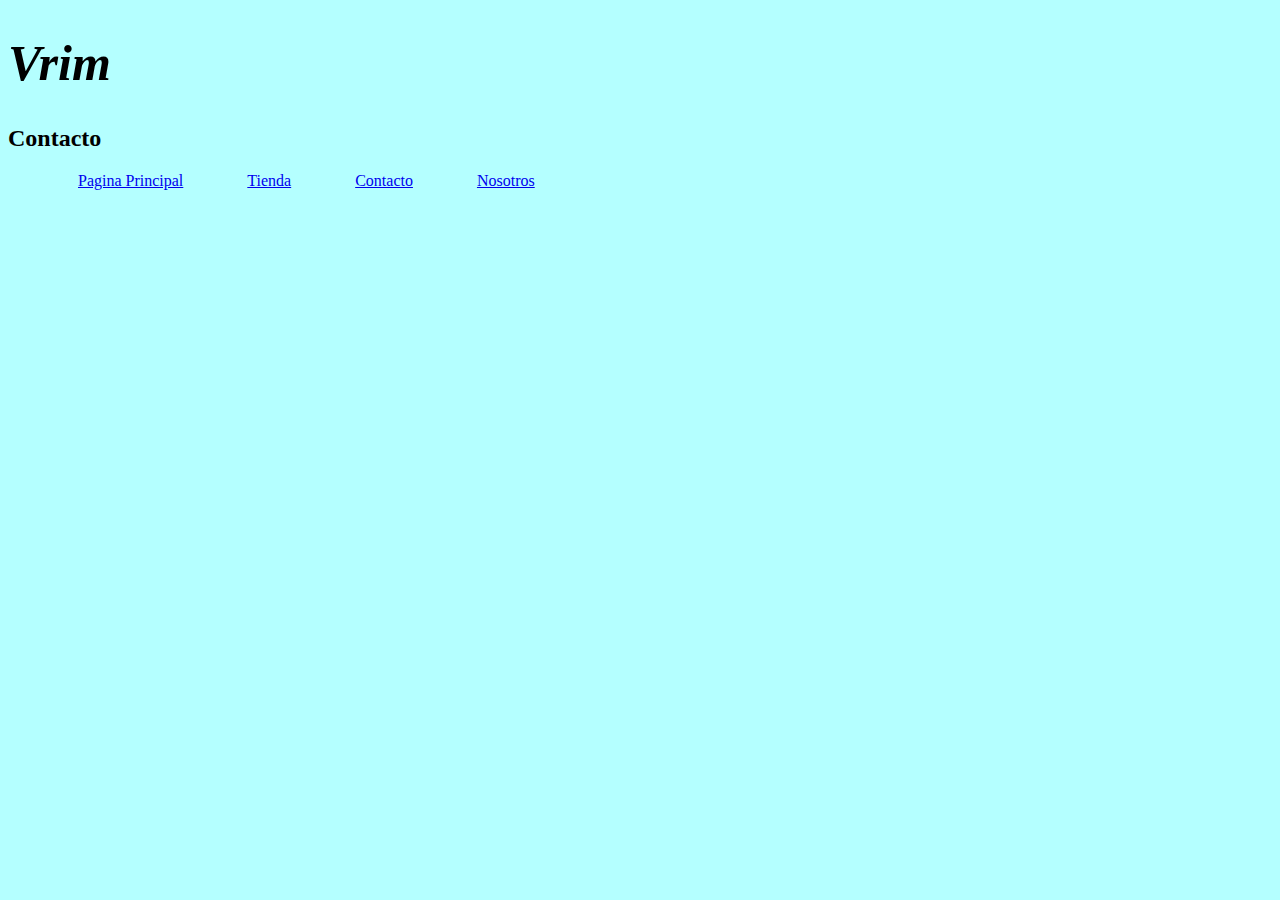
==== Contacto.html @ c92dc138 "Initial commit" ====
<!DOCTYPE html>
<html lang="en">
<head>
    <meta charset="UTF-8">
    <meta http-equiv="X-UA-Compatible" content="IE=edge">
    <meta name="viewport" content="width=device-width, initial-scale=1.0">
    <title>Contacto</title>
    <link rel="stylesheet" href="css/index.css">
</head>
<body>
    <h1>Vrim</h1>
    <h2>Contacto</h2>
    <div>
        <ul>
            <li><a href="index.html">Pagina Principal</a></li>
            <li><a href="Tienda.html">Tienda</a></li>
            <li><a href="Contacto.html">Contacto</a></li>
            <li><a href="Nosotros.html">Nosotros</a></li>
        </ul>
    </div>
    <script src="/js/index.js"></script>
</body>
</html>
---- css/index.css ----
body {
    background-color: rgba(0, 255, 255, 0.295);
}

h1 {
    font-style: italic;
    font-size: 50px;
    align-content: center;
}

li {
    display: inline;
    padding: 30px;
}

.Menu {
    color: red;
    width: 100%;
}
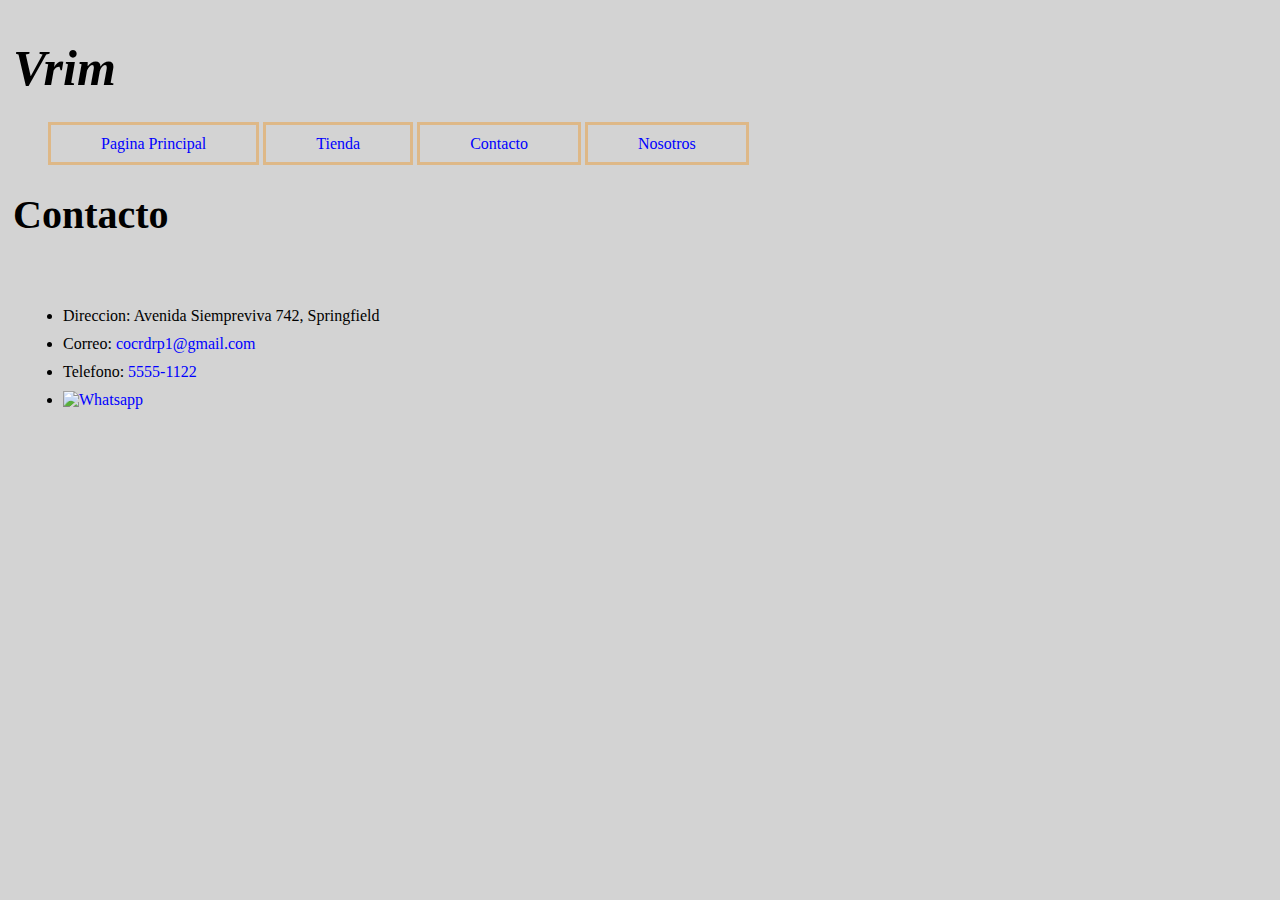
==== commit 908f2e45: "Agregado de productos en tienda." ====
--- a/Contacto.html
+++ b/Contacto.html
@@ -1,5 +1,5 @@
 <!DOCTYPE html>
-<html lang="en">
+<html lang="es">
 <head>
     <meta charset="UTF-8">
     <meta http-equiv="X-UA-Compatible" content="IE=edge">
@@ -9,13 +9,23 @@
 </head>
 <body>
     <h1>Vrim</h1>
+
+    <nav>
+        <menu>
+            <li class="menu"><a href="index.html" title="Pagina Principal">Pagina Principal</a></li>
+            <li class="menu"><a href="Tienda.html" title="Tienda">Tienda</a></li>
+            <li class="menu"><a href="Contacto.html" title="Contacto">Contacto</a></li>
+            <li class="menu"><a href="Nosotros.html" title="Nosotros">Nosotros</a></li>
+        </menu>
+    </nav>
     <h2>Contacto</h2>
+    
     <div>
         <ul>
-            <li><a href="index.html">Pagina Principal</a></li>
-            <li><a href="Tienda.html">Tienda</a></li>
-            <li><a href="Contacto.html">Contacto</a></li>
-            <li><a href="Nosotros.html">Nosotros</a></li>
+            <li>Direccion: Avenida Siempreviva 742, Springfield</li>
+            <li>Correo: <a href="mailto:cocrdrp1@gmail.com">cocrdrp1@gmail.com</a></li>
+            <li>Telefono:  <a href="tel:+5491155551122">5555-1122</a></li>
+            <li><a href="http://wa.me/+5491155551122" target="_blank"><img src="https://static.whatsapp.net/rsrc.php/v3/y7/r/DSxOAUB0raA.png" width="80px" height="auto" alt="Whatsapp"></a></li>
         </ul>
     </div>
     <script src="/js/index.js"></script>
--- a/css/index.css
+++ b/css/index.css
@@ -1,19 +1,112 @@
 body {
-    background-color: rgba(0, 255, 255, 0.295);
+    background-color: lightgrey;
+}
+
+a:link {
+    color:blue;
+    text-decoration: none;
+
+}
+
+a:visited {
+    color: blue;;
+}
+
+a:hover {
+    color: brown;
+}
+
+a:active {
+    color: rebeccapurple;
 }
 
 h1 {
     font-style: italic;
     font-size: 50px;
     align-content: center;
+    padding: 5px;
+}
+
+h2 {
+    font-size: 40px;
+    padding: 5px;
+}
+
+.menu {
+    display: inline;
+    padding: 50px;
+    padding-bottom: 10px;
+    padding-top: 10px;
+    border: 3px;
+    border-style: solid;
+    margin-bottom: 100px;
+    height: 10px;
+    border-color: burlywood;
+    max-width: -moz-fit-content;
+    max-width: fit-content;
 }
 
 li {
-    display: inline;
-    padding: 30px;
+    width: 100%;
+    margin-bottom: 10px;
 }
 
-.Menu {
-    color: red;
-    width: 100%;
+div {
+    padding: 15px;
+}
+
+.Productos {
+    display: inline;
+}
+
+.galeria {
+    line-height:0;
+    -webkit-column-count:5; /* split it into 5 columns */
+    -webkit-column-gap:5px; /* give it a 5px gap between columns */
+    -moz-column-count:5;
+    -moz-column-gap:5px;
+    column-count:5;
+    column-gap:5px;
+}
+
+.galeria img {
+    width: 100% !important;
+    height: auto !important;
+    margin-bottom:5px; /* to match column gap */
+}
+
+@media (max-width: 1200px) {
+    .galeria {
+     -moz-column-count:    4;
+     -webkit-column-count: 4;
+     column-count:         4;
+    }
+}
+
+@media (max-width: 900px) {
+    .galeria {
+     -moz-column-count:    3;
+     -webkit-column-count: 3;
+     column-count:         3;
+    }
+}
+
+@media (max-width: 600px) {
+    .galeria {
+     -moz-column-count:    2;
+     -webkit-column-count: 2;
+     column-count:         2;
+    }
+}
+
+@media (max-width: 300px) {
+    .galeria {
+     -moz-column-count:    1;
+     -webkit-column-count: 1;
+     column-count:         1;
+    }
+}
+
+.galeria :hover {
+    
 }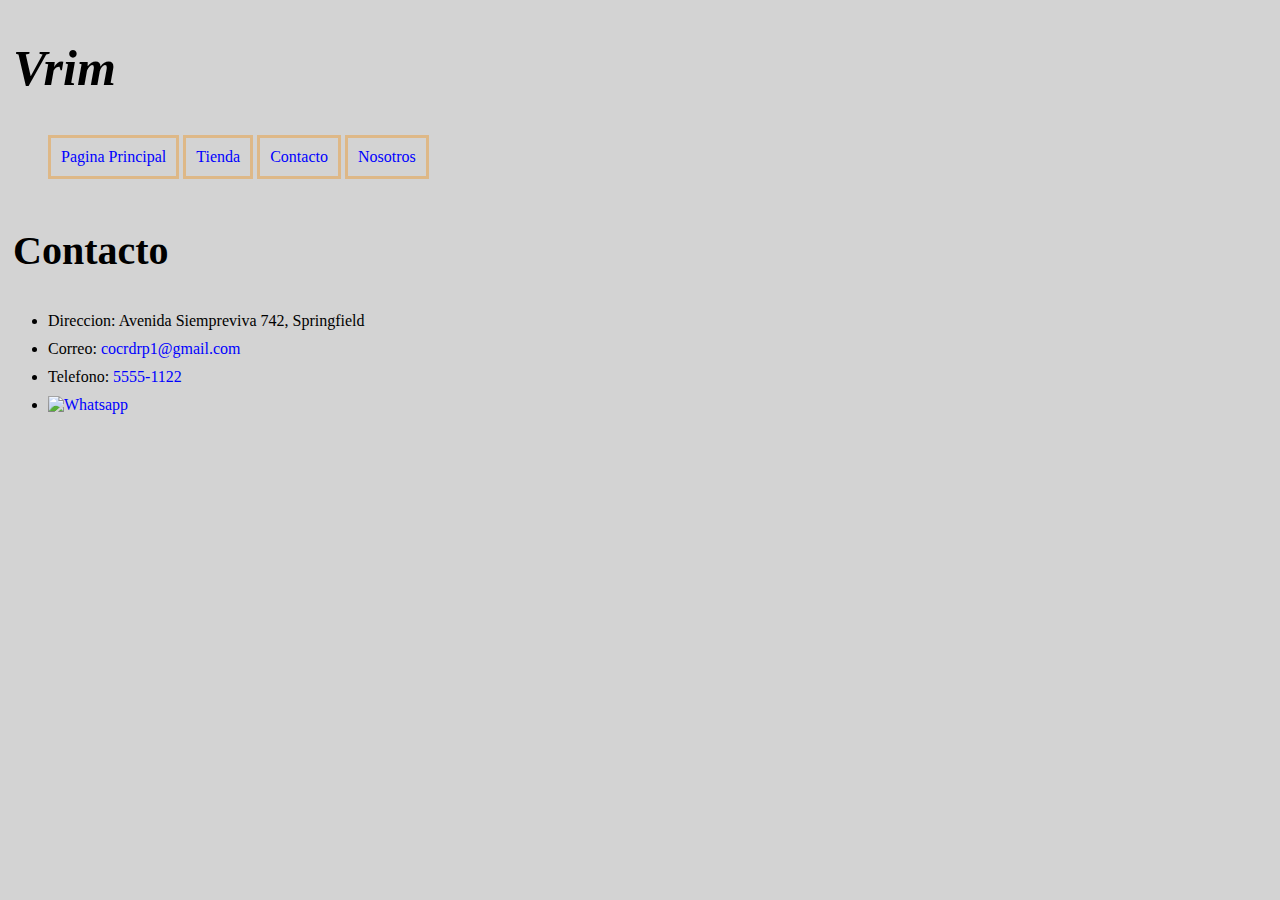
==== commit 046ef253: "Modificado el CSS" ====
--- a/Contacto.html
+++ b/Contacto.html
@@ -18,6 +18,7 @@
             <li class="menu"><a href="Nosotros.html" title="Nosotros">Nosotros</a></li>
         </menu>
     </nav>
+    
     <h2>Contacto</h2>
     
     <div>
@@ -28,6 +29,7 @@
             <li><a href="http://wa.me/+5491155551122" target="_blank"><img src="https://static.whatsapp.net/rsrc.php/v3/y7/r/DSxOAUB0raA.png" width="80px" height="auto" alt="Whatsapp"></a></li>
         </ul>
     </div>
+    
     <script src="/js/index.js"></script>
 </body>
 </html>--- a/css/index.css
+++ b/css/index.css
@@ -1,3 +1,7 @@
+* {
+    box-sizing: border-box;
+}
+
 body {
     background-color: lightgrey;
 }
@@ -33,80 +37,80 @@
 }
 
 .menu {
-    display: inline;
-    padding: 50px;
-    padding-bottom: 10px;
-    padding-top: 10px;
+    width: 100%;
+    display: inline-block;
+    padding: 10px;
     border: 3px;
     border-style: solid;
-    margin-bottom: 100px;
-    height: 10px;
     border-color: burlywood;
     max-width: -moz-fit-content;
     max-width: fit-content;
+    text-align: center;
 }
 
 li {
     width: 100%;
     margin-bottom: 10px;
 }
-
+/*
 div {
     padding: 15px;
+} */
+
+.productos {
+    display: inline-block;
+    width: 25%;
+    padding: 10px;
 }
 
-.Productos {
-    display: inline;
+.columna {
+    float: left;
+    width: 20%;
+    padding: 10px;
 }
 
-.galeria {
-    line-height:0;
-    -webkit-column-count:5; /* split it into 5 columns */
-    -webkit-column-gap:5px; /* give it a 5px gap between columns */
-    -moz-column-count:5;
-    -moz-column-gap:5px;
-    column-count:5;
-    column-gap:5px;
+/* estiliza las imagenes en la grilla */
+.columna img {
+    opacity: 0.7;
+    cursor: pointer;
 }
 
-.galeria img {
-    width: 100% !important;
-    height: auto !important;
-    margin-bottom:5px; /* to match column gap */
+.columna img:hover {
+    opacity: 1;
 }
 
-@media (max-width: 1200px) {
-    .galeria {
-     -moz-column-count:    4;
-     -webkit-column-count: 4;
-     column-count:         4;
-    }
+/* elimina el float despues de las columnas */
+.fila::after {
+    content: "";
+    display: table;
+    clear: both;
 }
 
-@media (max-width: 900px) {
-    .galeria {
-     -moz-column-count:    3;
-     -webkit-column-count: 3;
-     column-count:         3;
-    }
+/* expande el contenedor de imagen (la posicion debe ser relativa para el boton de cerrar y el texto*/
+.contenedor {
+    position: relative;
+    display: none;
+    max-width: 60%;
+    padding: 10px;
 }
 
-@media (max-width: 600px) {
-    .galeria {
-     -moz-column-count:    2;
-     -webkit-column-count: 2;
-     column-count:         2;
-    }
+/* expandir el texto de la imagen */
+#textoImagen {
+    position: absolute;
+    bottom: 15px;
+    left: 15px;
+    color: black;
+    background-color: rgba(255, 255, 255, 0.555);
+    font-size: 20px;
+    text-decoration: solid;
 }
 
-@media (max-width: 300px) {
-    .galeria {
-     -moz-column-count:    1;
-     -webkit-column-count: 1;
-     column-count:         1;
-    }
+/* Boton cerrable dentro de la imagen */
+.botonCerrar {
+    position: absolute;
+    top: 10px;
+    right: 15px;
+    color: black;
+    font-size: 35px;
+    cursor: pointer;
 }
-
-.galeria :hover {
-    
-}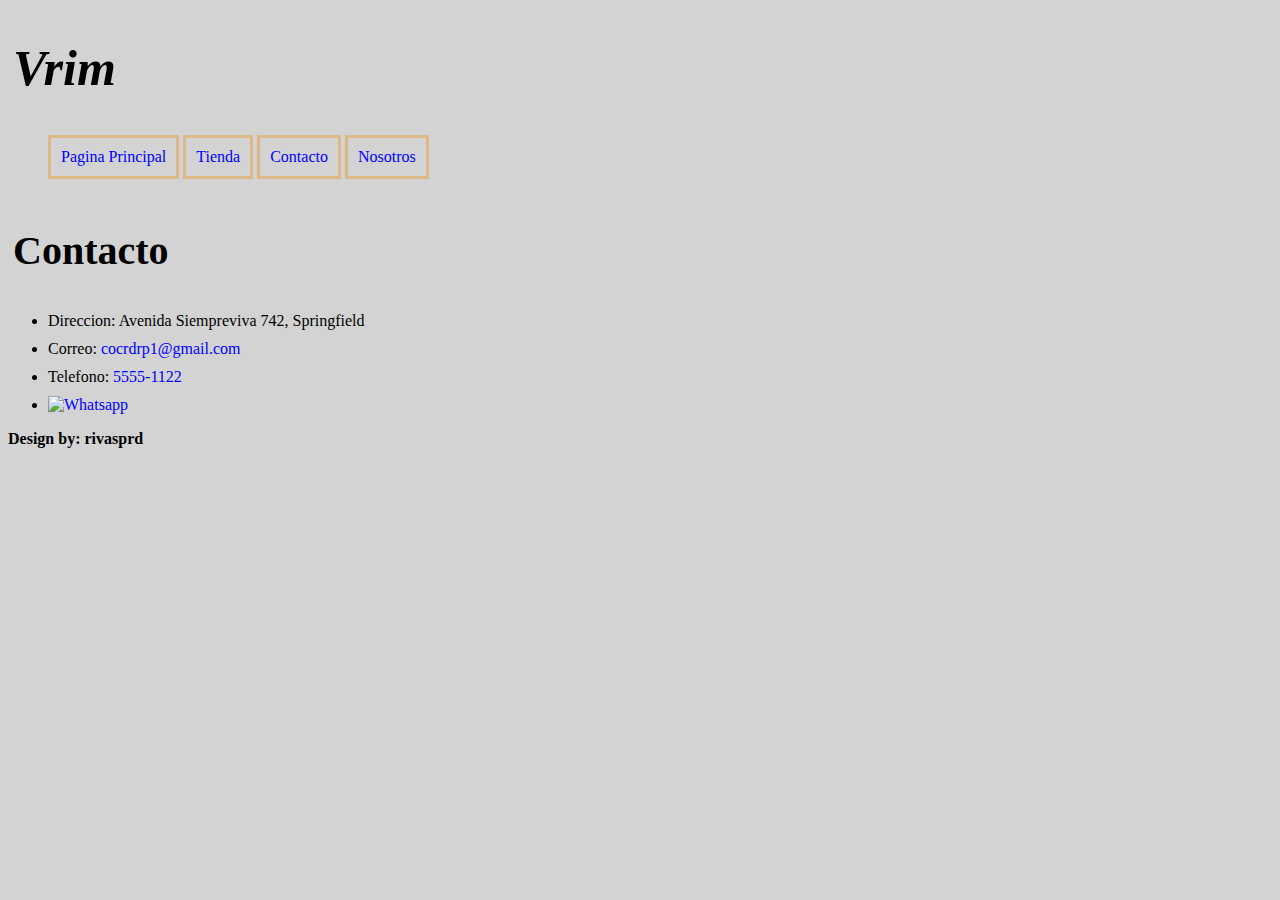
==== commit 0022db91: "Agregado carrito" ====
--- a/Contacto.html
+++ b/Contacto.html
@@ -29,7 +29,10 @@
             <li><a href="http://wa.me/+5491155551122" target="_blank"><img src="https://static.whatsapp.net/rsrc.php/v3/y7/r/DSxOAUB0raA.png" width="80px" height="auto" alt="Whatsapp"></a></li>
         </ul>
     </div>
-    
+
     <script src="/js/index.js"></script>
 </body>
+<footer>
+    <p><b>Design by: rivasprd</b></p>
+</footer>
 </html>